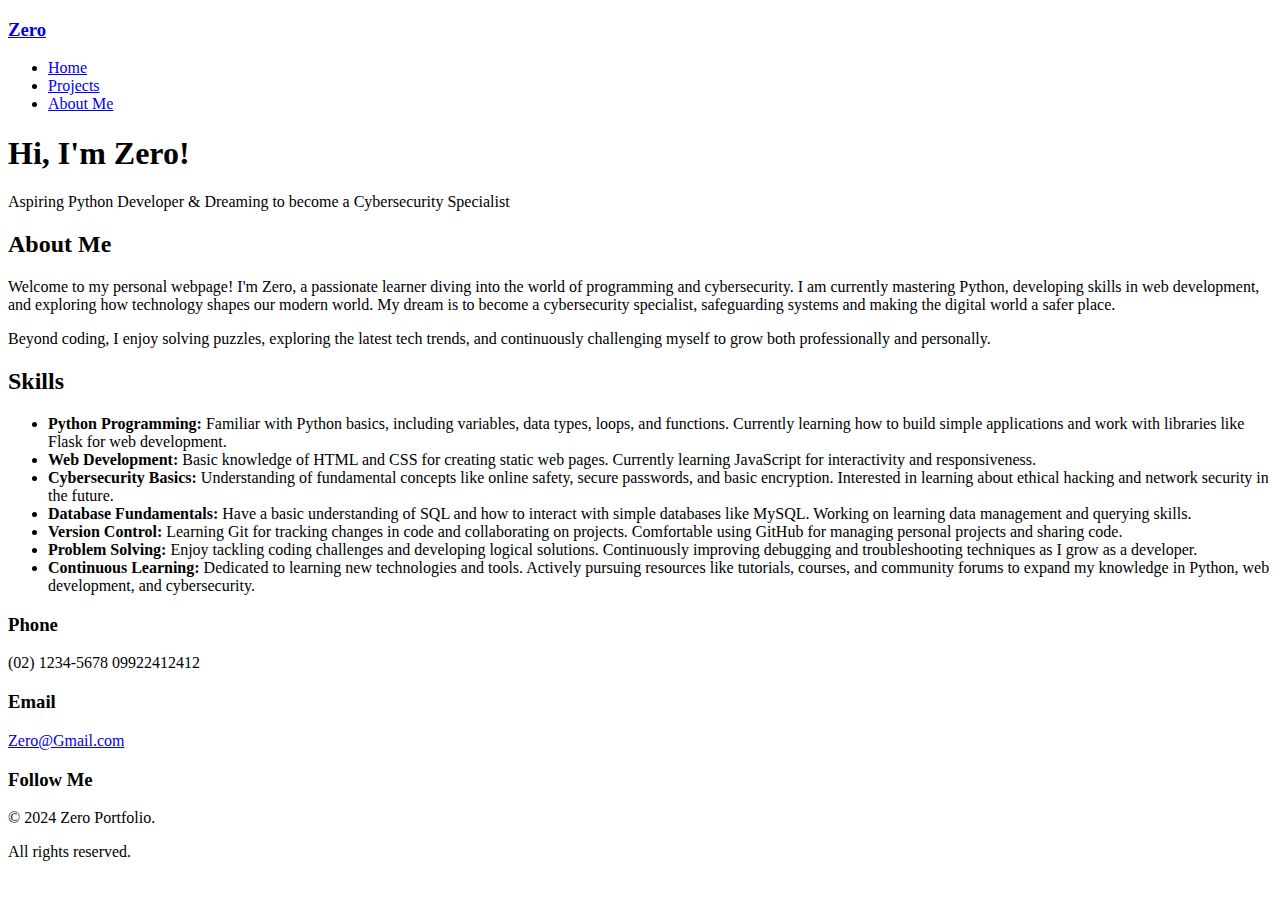
==== HTML/aboutme.html @ f2b004d5 "first commit" ====
<!DOCTYPE html>
<html lang="en">
<head>
    <meta charset="UTF-8">
    <meta name="viewport" content="width=device-width, initial-scale=1.0">
    <title>About the Developer</title>
    <link rel="stylesheet" href="CSS/nav-footer.css">
    <link rel="stylesheet" href="CSS/aboutme.css">
</head>
<body>
    <header>
        <nav class="navbar">
           
            <h3><a href="HTML/index.html">Zero</a></h3>
           
            <ul>
                <li><a href="HTML/index.html">Home</a></li>
                <li><a href="HTML/projects.html">Projects</a></li>
                <li><a href="HTML/aboutme.html">About Me</a></li>
            </ul>
        </nav>
    </header>
    <main>
        <div class="container">
            <div class="profile">
        
                <h1>Hi, I'm Zero!</h1>
                <p>Aspiring Python Developer & Dreaming to become a Cybersecurity Specialist</p>
            </div>
            <div class="about">
                <h2>About Me</h2>
                <p>
                    Welcome to my personal webpage! I'm Zero, a passionate learner diving into the world of programming and cybersecurity. 
                    I am currently mastering Python, developing skills in web development, and exploring how technology shapes our modern world. 
                    My dream is to become a cybersecurity specialist, safeguarding systems and making the digital world a safer place.
                </p>
                <p>
                    Beyond coding, I enjoy solving puzzles, exploring the latest tech trends, and continuously challenging myself to grow both professionally and personally.
                </p>
            </div>
            
            <!-- Skills Section -->
            <div class="skills">
                <h2>Skills</h2>
                <ul>
                    <li><strong>Python Programming:</strong> Familiar with Python basics, including variables, data types, loops, and functions. Currently learning how to build simple applications and work with libraries like Flask for web development.</li>
                    <li><strong>Web Development:</strong> Basic knowledge of HTML and CSS for creating static web pages. Currently learning JavaScript for interactivity and responsiveness.</li>
                    <li><strong>Cybersecurity Basics:</strong> Understanding of fundamental concepts like online safety, secure passwords, and basic encryption. Interested in learning about ethical hacking and network security in the future.</li>
                    <li><strong>Database Fundamentals:</strong> Have a basic understanding of SQL and how to interact with simple databases like MySQL. Working on learning data management and querying skills.</li>
                    <li><strong>Version Control:</strong> Learning Git for tracking changes in code and collaborating on projects. Comfortable using GitHub for managing personal projects and sharing code.</li>
                    <li><strong>Problem Solving:</strong> Enjoy tackling coding challenges and developing logical solutions. Continuously improving debugging and troubleshooting techniques as I grow as a developer.</li>
                    <li><strong>Continuous Learning:</strong> Dedicated to learning new technologies and tools. Actively pursuing resources like tutorials, courses, and community forums to expand my knowledge in Python, web development, and cybersecurity.</li>
                </ul>
            </div>
            




    </main>

    <footer>
        <div class="info">
            <h3>Phone</h3>
            (02) 1234-5678
            09922412412
        </div>
        <div class="info">
            <h3>Email</h3>
            <a href="email.com">Zero@Gmail.com</a>
        </div>
        <div class="info">
            <h3>Follow Me</h3>
            <a href="https://www.linkedin.com/"><i class="fa-brands fa-linkedin-in"></i></a>
            <a href="facebook"><i class="fa-brands fa-facebook"></i></a>

        </div>
        <div class="info">
            <p>&copy; 2024 Zero Portfolio. 
                </p>
                <p>All rights reserved.</p>
        </div>
        
    </footer>
</body>
</html>
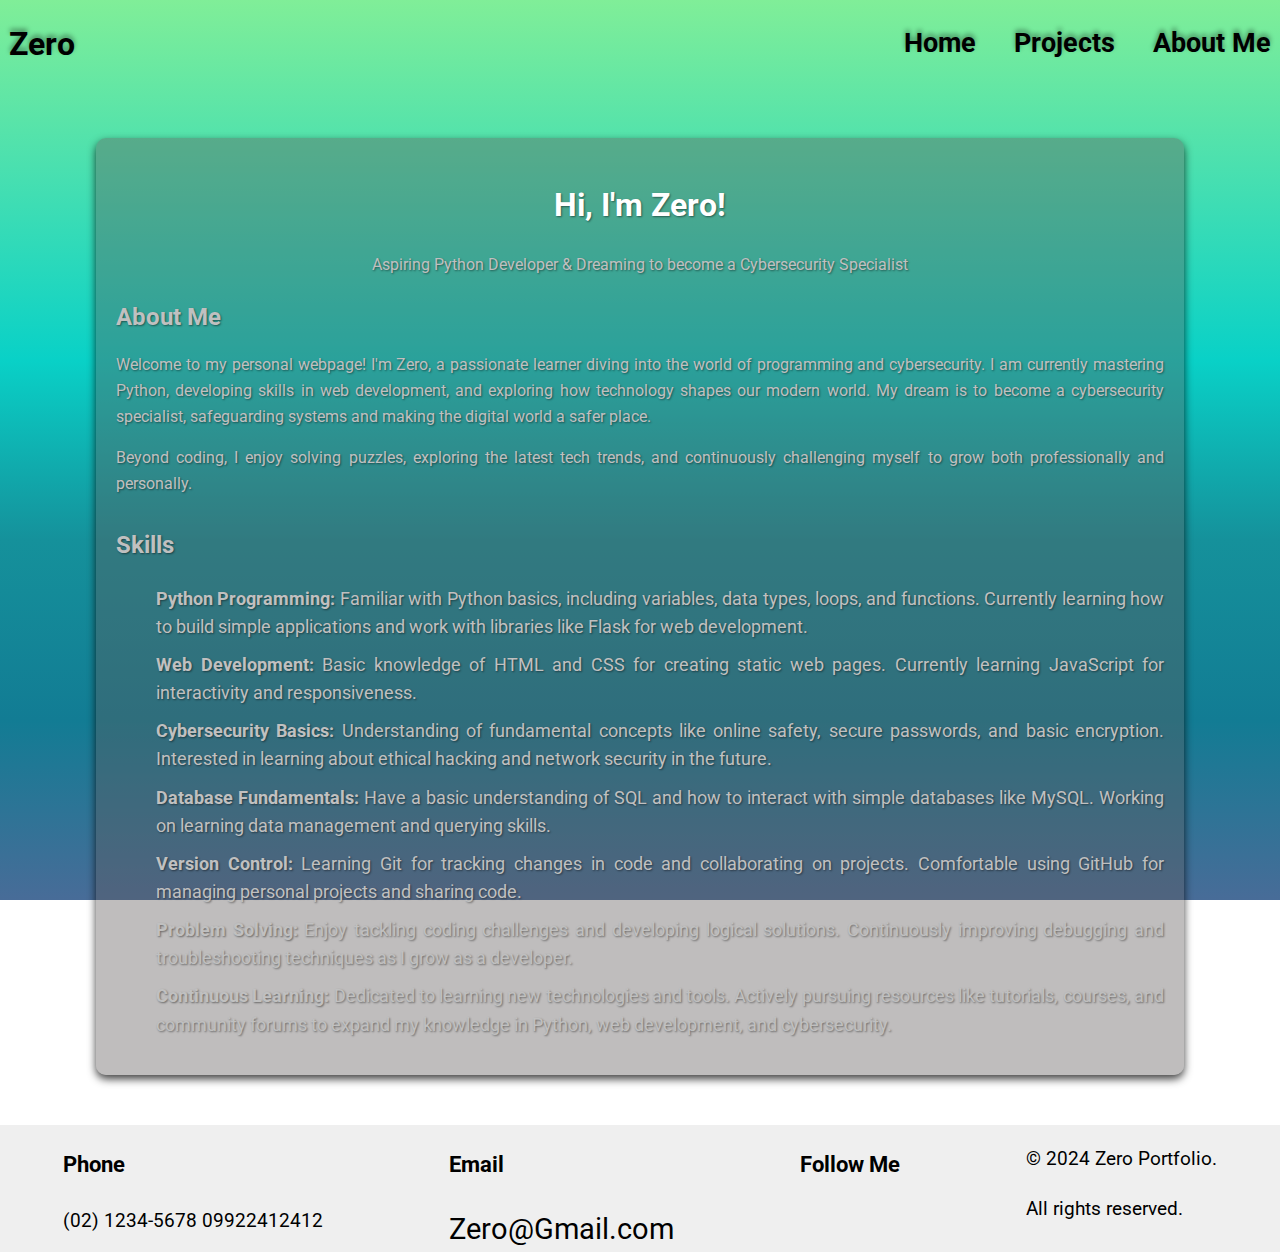
==== commit da40b0e5: "PORTFOLIO" ====
--- a/HTML/aboutme.html
+++ b/HTML/aboutme.html
@@ -4,19 +4,19 @@
     <meta charset="UTF-8">
     <meta name="viewport" content="width=device-width, initial-scale=1.0">
     <title>About the Developer</title>
-    <link rel="stylesheet" href="CSS/nav-footer.css">
-    <link rel="stylesheet" href="CSS/aboutme.css">
+    <link rel="stylesheet" href="../CSS/nav-footer.css">
+    <link rel="stylesheet" href="../CSS/aboutme.css">
 </head>
 <body>
     <header>
         <nav class="navbar">
            
-            <h3><a href="HTML/index.html">Zero</a></h3>
+            <h3><a href="index.html">Zero</a></h3>
            
             <ul>
-                <li><a href="HTML/index.html">Home</a></li>
-                <li><a href="HTML/projects.html">Projects</a></li>
-                <li><a href="HTML/aboutme.html">About Me</a></li>
+                <li><a href="index.html">Home</a></li>
+                <li><a href="projects.html">Projects</a></li>
+                <li><a href="aboutme.html">About Me</a></li>
             </ul>
         </nav>
     </header>
@@ -72,7 +72,7 @@
         <div class="info">
             <h3>Follow Me</h3>
             <a href="https://www.linkedin.com/"><i class="fa-brands fa-linkedin-in"></i></a>
-            <a href="facebook"><i class="fa-brands fa-facebook"></i></a>
+            <a href="facebook.com"><i class="fa-brands fa-facebook"></i></a>
 
         </div>
         <div class="info">
--- a/CSS/nav-footer.css
+++ b/CSS/nav-footer.css
@@ -0,0 +1,130 @@
+@import url('https://fonts.googleapis.com/css2?family=Roboto:wght@900&display=swap');
+*{
+    box-sizing: border-box;
+}
+body{
+    padding: 0;
+    margin: 0;
+    
+    background: linear-gradient(to bottom, 
+      #80EE98, 
+      #46DFB1, 
+      #09D1C7, 
+      #15919B, 
+      #127c94, 
+      #486c98);
+      background-size: cover;
+      background-position: center;
+      background-repeat: no-repeat;
+      background-attachment: fixed;
+}
+.navbar{
+    position: relative;
+    display: flex;
+    justify-content:  space-between;
+    align-items: center;
+    
+}
+
+.navbar ul{
+    list-style-type: none;
+    display: flex;
+    gap: 20px;
+}
+.navbar a{
+    text-decoration: none;
+    outline: none;
+    font-size: 1.7em;
+    color: black;
+    font-family: "Roboto", sans-serif;
+    font-weight: 700;
+     font-style: normal;
+     padding: 9px;
+     text-shadow: 0 -3px 5px rgba(0, 0, 0, 0.4); 
+     
+}
+
+.navbar h3 a:hover{
+    color:#ffffff; 
+    transition: .2s ease-in-out;
+}
+
+.navbar ul li:hover > a{
+    background-color:#4d0800;
+    color: white;
+   text-shadow: 2 3px 6px rgba(0, 0, 0, 0.3); 
+   border-radius: 15px;
+   transition: .4s ease-in-out;
+
+}
+
+
+footer{
+    display: flex;
+    justify-content: space-around;
+    font-family: 'roboto',sans-serif;
+    font-size: 1.2em;
+    background-color: rgb(239, 239, 239);
+    padding-bottom:20px;
+    padding: 0;
+    margin: 0;
+}
+footer a{
+    text-decoration: none;
+    font-family: 'roboto',sans-serif;
+    color: black;
+}
+footer a:hover{
+    color: rgba(0, 0, 0, 0.8);
+}
+footer .info a{
+    font-size: 1.5em;
+    
+}
+
+@media screen and (max-width: 780px) {
+    .navbar {
+        height: auto; /* Allow the navbar height to adjust automatically */
+        flex-direction: column; /* Stack navbar items vertically */
+        align-items: center; /* Center items horizontally */
+        padding: 10px; /* Add some padding for spacing */
+    }
+
+    .navbar h3 a {
+        display: block; /* Ensure the logo or title takes full width */
+        margin-bottom: 10px; /* Add some space below the logo or title */
+        font-size: 1.5em; /* Adjust the size for smaller screens */
+        text-align: center; /* Center the text */
+    }
+
+    .navbar ul {
+        display: flex;
+        flex-direction: column; /* Stack list items vertically */
+        align-items: center; /* Center align the list items */
+        gap: 10px; /* Add spacing between menu items */
+        padding: 0;
+        margin: 0;
+        list-style-type: none;
+    }
+
+    
+
+    .navbar ul li a {
+        display: block; /* Ensure each link takes the full width */
+        padding: 10px 20px; /* Add padding for better touch targets */
+        font-size: 1.2em; /* Adjust font size for smaller screens */
+    }
+
+
+
+    footer {
+        flex-direction: column;
+        align-items: center;
+        text-align: center;
+        font-size: 1em;
+    }
+
+    footer .info {
+        margin-bottom: 15px;
+    }
+}
--- a/CSS/aboutme.css
+++ b/CSS/aboutme.css
@@ -0,0 +1,93 @@
+@import url('https://fonts.googleapis.com/css2?family=Roboto:wght@900&display=swap');
+
+
+body {
+    margin: 0;
+    padding: 0;
+    font-family: 'roboto', sans-serif;
+    line-height: 1.6;
+    text-align: justify;
+    
+}
+
+.container {
+    max-width: 85%;
+    margin: 50px auto;
+    background:  rgba(94, 89, 89, 0.397);
+    padding: 20px;
+    border-radius: 10px;
+    box-shadow: 0 4px 8px rgba(0, 0, 0, 0.752);
+    color: rgb(192, 192, 192);
+    text-shadow: 1px 1px 2px rgba(0, 0, 0, 0.456) ;
+}
+
+.profile {
+    text-align: center;
+    margin-bottom: 20px;
+}
+
+.profile img {
+    width: 150px;
+    height: 150px;
+    border-radius: 50%;
+    object-fit: cover;
+    margin-bottom: 15px;
+}
+
+.profile h1 {
+    font-size: 2rem;
+    color: #ffffff;
+}
+
+
+
+.about {
+    margin-top: 20px;
+}
+
+.about h2 {
+    font-size: 1.5rem;
+    margin-bottom: 10px;
+   
+}
+
+.about p {
+    font-size: 1rem;
+    
+}
+
+/* Skills Section */
+.skills {
+    margin-top: 30px;
+}
+
+.skills h2 {
+    font-size: 1.5rem;
+    margin-bottom: 20px;
+  
+}
+
+.skills ul {
+    list-style-type: none;
+}
+
+.skills li {
+    font-size: 1.1rem;
+    margin-bottom: 10px;
+   
+}
+
+/* Responsive Design */
+@media (max-width: 600px) {
+    .profile h1 {
+        font-size: 1.8rem;
+    }
+
+    .profile p, .about p, .skills li {
+        font-size: 1rem;
+    }
+
+    .about h2, .skills h2 {
+        font-size: 1.3rem;
+    }
+}